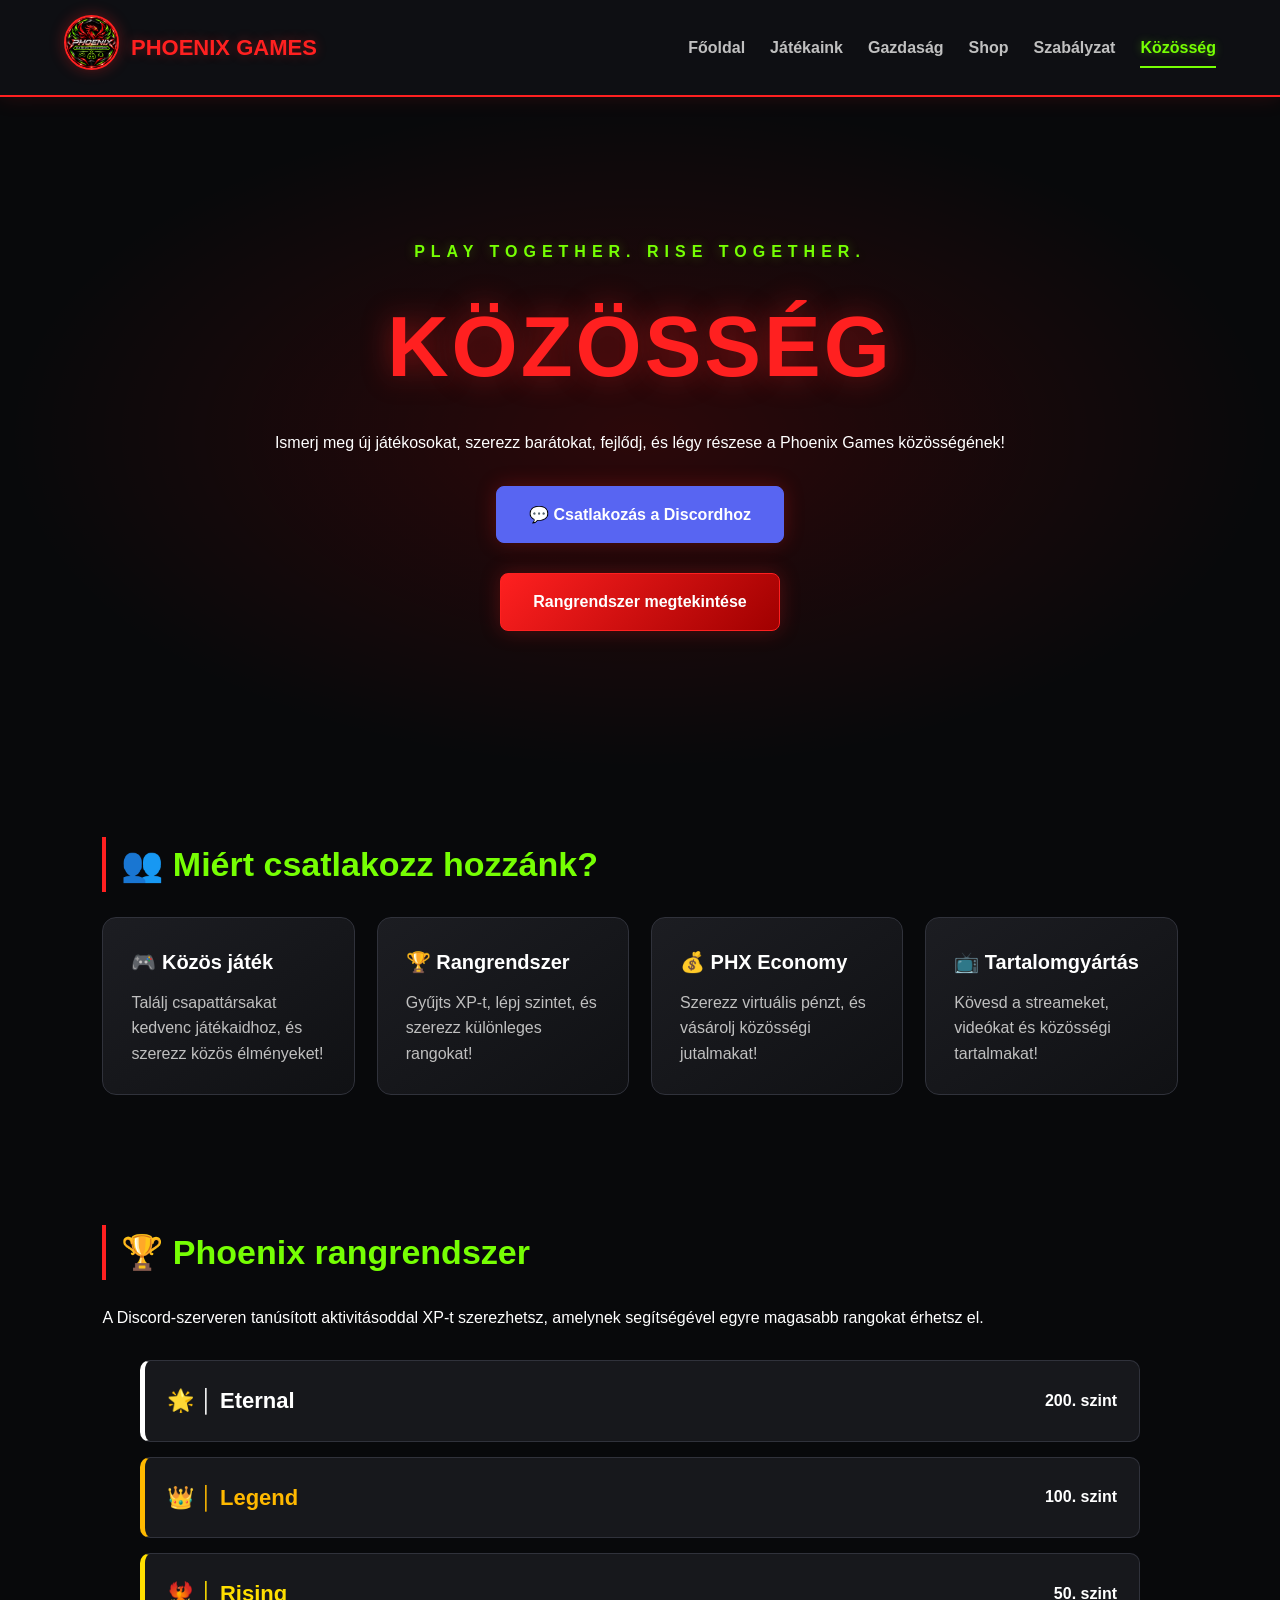
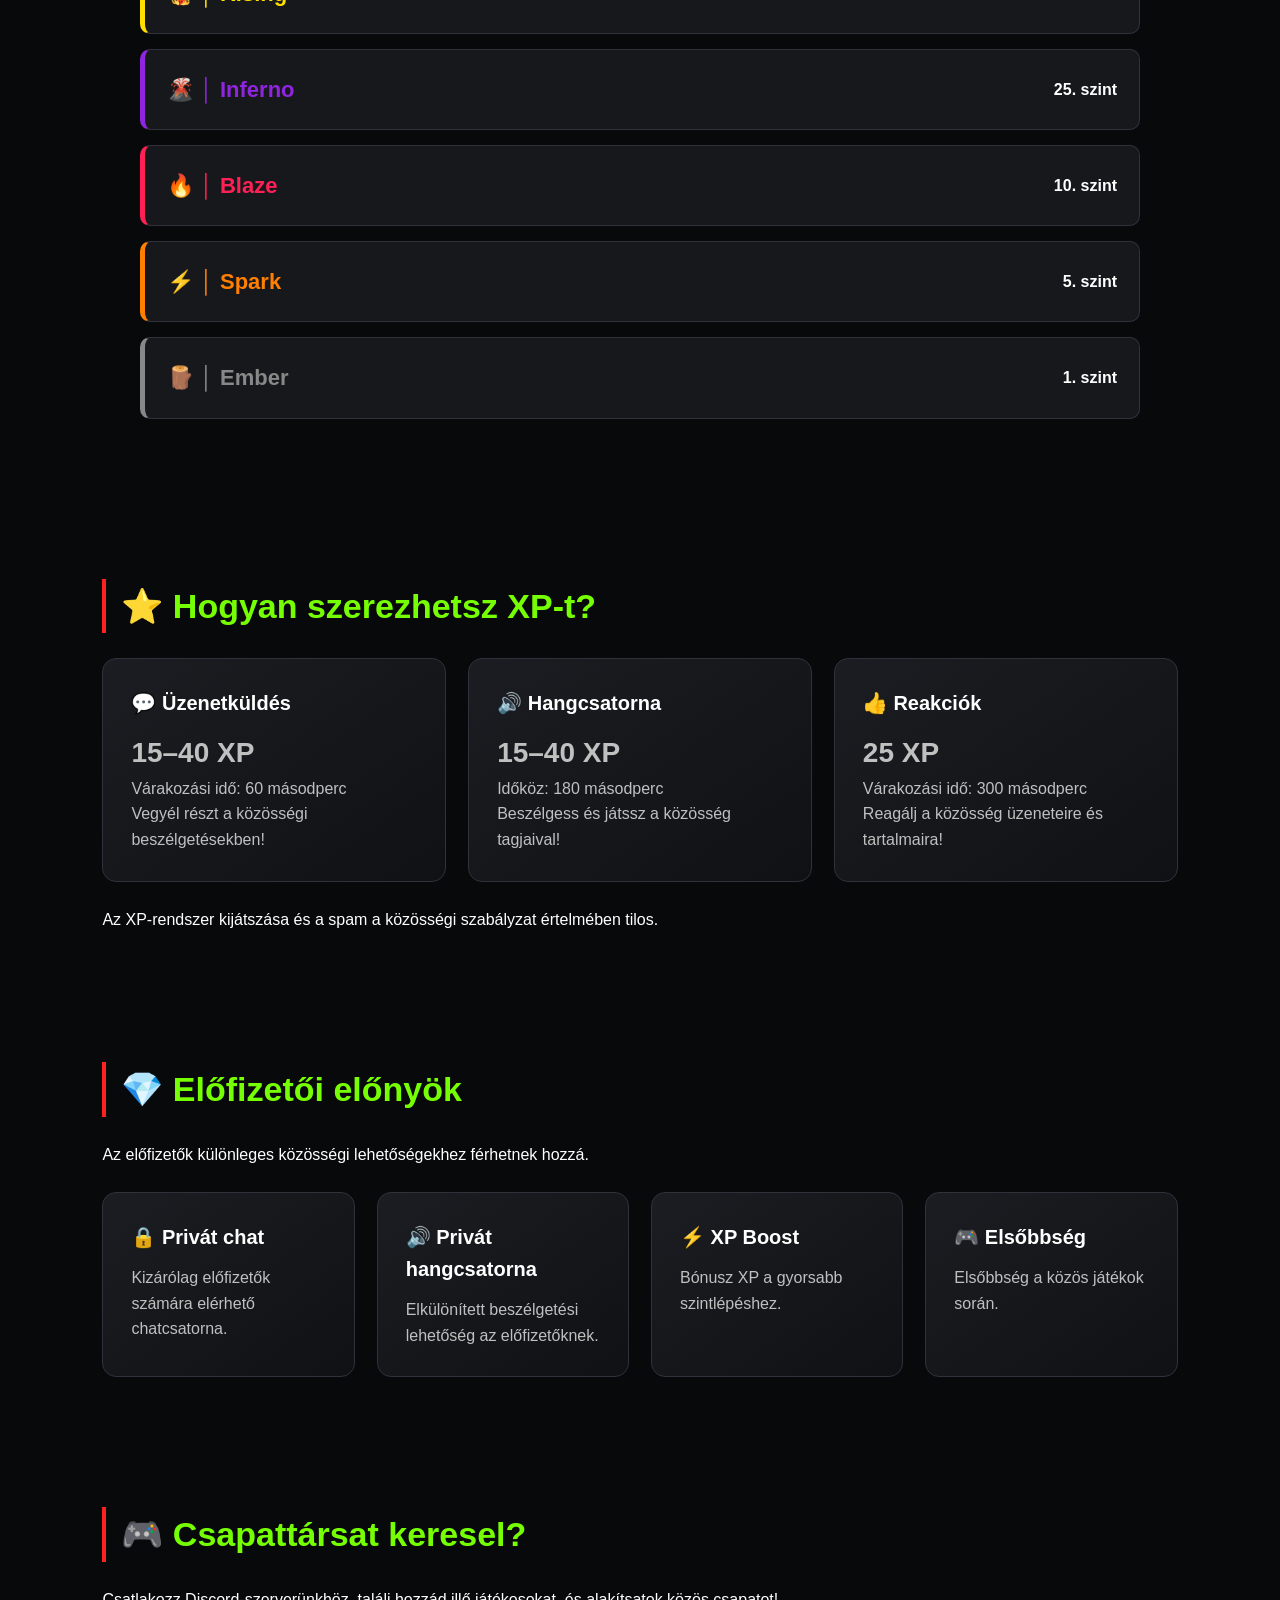
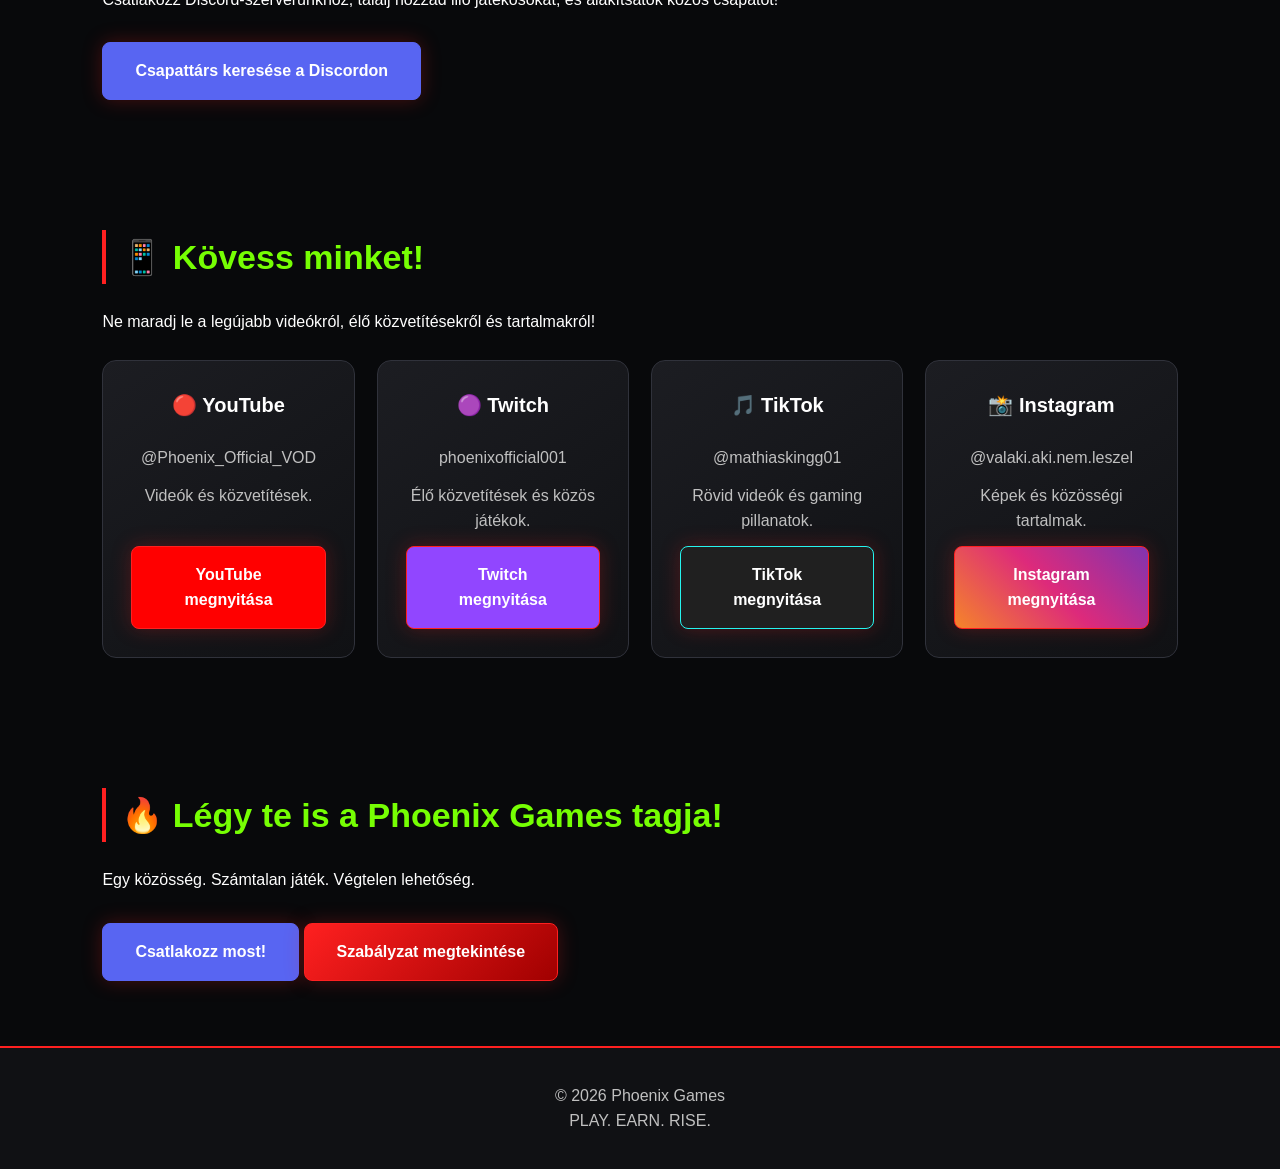
==== community.html @ 43235e29 "Phoenix Games - Közösségi aloldal létrehozása HU: A Phoenix Games közösségi aloldalának létrehozása" ====
<!DOCTYPE html>
<html lang="hu">
<head>
    <meta charset="UTF-8">
    <meta name="viewport" content="width=device-width, initial-scale=1.0">

    <title>Phoenix Games | Közösség</title>

    <link rel="stylesheet" href="style.css">
    <link rel="icon" type="image/png" href="logo.png">

    <style>
        .rank-list {
            max-width: 1000px;
            margin: 30px auto;
        }

        .rank-item {
            display: flex;
            justify-content: space-between;
            align-items: center;
            background: #17181c;
            border: 1px solid #30323b;
            border-left: 5px solid var(--rank-color);
            border-radius: 10px;
            padding: 22px;
            margin-bottom: 15px;
            transition: 0.3s;
        }

        .rank-item:hover {
            border-color: var(--rank-color);
            transform: translateX(5px);
        }

        .rank-name {
            color: var(--rank-color);
            font-size: 22px;
            font-weight: bold;
        }

        .rank-level {
            color: white;
            font-weight: bold;
        }

        .discord-button {
            background: #5865F2;
            border: 1px solid #5865F2;
        }

        .discord-button:hover {
            background: #4752C4;
        }

        .social-card {
            display: flex;
            flex-direction: column;
            align-items: center;
            text-align: center;
            gap: 12px;
        }

        .social-card .button {
            width: 100%;
            margin-top: auto;
        }

        .youtube {
            background: #FF0000;
        }

        .twitch {
            background: #9146FF;
        }

        .tiktok {
            background: #202020;
            border: 1px solid #25F4EE;
        }

        .instagram {
            background: linear-gradient(
                45deg,
                #F58529,
                #DD2A7B,
                #8134AF
            );
        }

        .xp-value {
            font-size: 28px;
            font-weight: bold;
            color: #76ff03;
        }

        @media (max-width: 768px) {
            .rank-item {
                padding: 16px;
            }

            .rank-name {
                font-size: 18px;
            }
        }
    </style>

</head>

<body>

    <header>

        <div class="logo">
            <a href="index.html">
                <img src="logo.png" alt="Phoenix Games" class="logo-img">
            </a>
            <span>PHOENIX GAMES</span>
        </div>

        <nav id="menu">
            <a href="index.html">Főoldal</a>
            <a href="games.html">Játékaink</a>
            <a href="economy.html">Gazdaság</a>
            <a href="shop.html">Shop</a>
            <a href="rules.html">Szabályzat</a>
            <a href="community.html">Közösség</a>
        </nav>

        <button id="menu-button"
                type="button"
                aria-label="Menü megnyitása"
                aria-controls="menu">
            ☰
        </button>

    </header>

    <main>

        <!-- KÖZÖSSÉGI FŐOLDAL -->

        <section class="hero">

            <p class="subtitle">PLAY TOGETHER. RISE TOGETHER.</p>

            <h1>KÖZÖSSÉG</h1>

            <p>
                Ismerj meg új játékosokat,
                szerezz barátokat, fejlődj,
                és légy részese a Phoenix Games közösségének!
            </p>

            <a class="button discord-button"
               href="https://discord.gg/WCxk4HY8d3"
               target="_blank"
               rel="noopener noreferrer">

                💬 Csatlakozás a Discordhoz

            </a>

            <a class="button" href="#ranks">
                Rangrendszer megtekintése
            </a>

        </section>

        <!-- KÖZÖSSÉGI LEHETŐSÉGEK -->

        <section id="community">

            <h2>👥 Miért csatlakozz hozzánk?</h2>

            <div class="cards">

                <article class="card">
                    <h3>🎮 Közös játék</h3>
                    <p>
                        Találj csapattársakat kedvenc
                        játékaidhoz, és szerezz közös élményeket!
                    </p>
                </article>

                <article class="card">
                    <h3>🏆 Rangrendszer</h3>
                    <p>
                        Gyűjts XP-t, lépj szintet,
                        és szerezz különleges rangokat!
                    </p>
                </article>

                <article class="card">
                    <h3>💰 PHX Economy</h3>
                    <p>
                        Szerezz virtuális pénzt,
                        és vásárolj közösségi jutalmakat!
                    </p>
                </article>

                <article class="card">
                    <h3>📺 Tartalomgyártás</h3>
                    <p>
                        Kövesd a streameket,
                        videókat és közösségi tartalmakat!
                    </p>
                </article>

            </div>

        </section>

        <!-- RANGRENDSZER -->

        <section id="ranks">

            <h2>🏆 Phoenix rangrendszer</h2>

            <p>
                A Discord-szerveren tanúsított aktivitásoddal
                XP-t szerezhetsz, amelynek segítségével
                egyre magasabb rangokat érhetsz el.
            </p>

            <div class="rank-list">

                <div class="rank-item"
                     style="--rank-color: #FFFFFF;">
                    <span class="rank-name">🌟 │ Eternal</span>
                    <span class="rank-level">200. szint</span>
                </div>

                <div class="rank-item"
                     style="--rank-color: #FFB900;">
                    <span class="rank-name">👑 │ Legend</span>
                    <span class="rank-level">100. szint</span>
                </div>

                <div class="rank-item"
                     style="--rank-color: #FFDF00;">
                    <span class="rank-name">🐦‍🔥 │ Rising</span>
                    <span class="rank-level">50. szint</span>
                </div>

                <div class="rank-item"
                     style="--rank-color: #9025DF;">
                    <span class="rank-name">🌋 │ Inferno</span>
                    <span class="rank-level">25. szint</span>
                </div>

                <div class="rank-item"
                     style="--rank-color: #FF2055;">
                    <span class="rank-name">🔥 │ Blaze</span>
                    <span class="rank-level">10. szint</span>
                </div>

                <div class="rank-item"
                     style="--rank-color: #FF8000;">
                    <span class="rank-name">⚡ │ Spark</span>
                    <span class="rank-level">5. szint</span>
                </div>

                <div class="rank-item"
                     style="--rank-color: #888888;">
                    <span class="rank-name">🪵 │ Ember</span>
                    <span class="rank-level">1. szint</span>
                </div>

            </div>

        </section>

        <!-- XP RENDSZER -->

        <section id="xp">

            <h2>⭐ Hogyan szerezhetsz XP-t?</h2>

            <div class="cards">

                <article class="card">

                    <h3>💬 Üzenetküldés</h3>

                    <p class="xp-value">15–40 XP</p>

                    <p>Várakozási idő: 60 másodperc</p>

                    <p>
                        Vegyél részt a közösségi
                        beszélgetésekben!
                    </p>

                </article>

                <article class="card">

                    <h3>🔊 Hangcsatorna</h3>

                    <p class="xp-value">15–40 XP</p>

                    <p>Időköz: 180 másodperc</p>

                    <p>
                        Beszélgess és játssz
                        a közösség tagjaival!
                    </p>

                </article>

                <article class="card">

                    <h3>👍 Reakciók</h3>

                    <p class="xp-value">25 XP</p>

                    <p>Várakozási idő: 300 másodperc</p>

                    <p>
                        Reagálj a közösség
                        üzeneteire és tartalmaira!
                    </p>

                </article>

            </div>

            <p style="margin-top: 25px;">
                Az XP-rendszer kijátszása és a spam
                a közösségi szabályzat értelmében tilos.
            </p>

        </section>

        <!-- ELŐFIZETŐI ELŐNYÖK -->

        <section id="subscribers">

            <h2>💎 Előfizetői előnyök</h2>

            <p>
                Az előfizetők különleges közösségi
                lehetőségekhez férhetnek hozzá.
            </p>

            <div class="cards">

                <article class="card">
                    <h3>🔒 Privát chat</h3>
                    <p>Kizárólag előfizetők számára elérhető chatcsatorna.</p>
                </article>

                <article class="card">
                    <h3>🔊 Privát hangcsatorna</h3>
                    <p>Elkülönített beszélgetési lehetőség az előfizetőknek.</p>
                </article>

                <article class="card">
                    <h3>⚡ XP Boost</h3>
                    <p>Bónusz XP a gyorsabb szintlépéshez.</p>
                </article>

                <article class="card">
                    <h3>🎮 Elsőbbség</h3>
                    <p>Elsőbbség a közös játékok során.</p>
                </article>

            </div>

        </section>

        <!-- CSAPATKERESÉS -->

        <section id="team">

            <h2>🎮 Csapattársat keresel?</h2>

            <p>
                Csatlakozz Discord-szerverünkhöz,
                találj hozzád illő játékosokat,
                és alakítsatok közös csapatot!
            </p>

            <a class="button discord-button"
               href="https://discord.gg/WCxk4HY8d3"
               target="_blank"
               rel="noopener noreferrer">

                Csapattárs keresése a Discordon

            </a>

        </section>

        <!-- KÖZÖSSÉGI MÉDIA -->

        <section id="socials">

            <h2>📱 Kövess minket!</h2>

            <p>
                Ne maradj le a legújabb videókról,
                élő közvetítésekről és tartalmakról!
            </p>

            <div class="cards">

                <article class="card social-card">

                    <h3>🔴 YouTube</h3>

                    <p>@Phoenix_Official_VOD</p>

                    <p>Videók és közvetítések.</p>

                    <a class="button youtube"
                       href="https://www.youtube.com/@Phoenix_Official_VOD"
                       target="_blank"
                       rel="noopener noreferrer">

                        YouTube megnyitása

                    </a>

                </article>

                <article class="card social-card">

                    <h3>🟣 Twitch</h3>

                    <p>phoenixofficial001</p>

                    <p>Élő közvetítések és közös játékok.</p>

                    <a class="button twitch"
                       href="https://www.twitch.tv/phoenixofficial001"
                       target="_blank"
                       rel="noopener noreferrer">

                        Twitch megnyitása

                    </a>

                </article>

                <article class="card social-card">

                    <h3>🎵 TikTok</h3>

                    <p>@mathiaskingg01</p>

                    <p>Rövid videók és gaming pillanatok.</p>

                    <a class="button tiktok"
                       href="https://www.tiktok.com/@mathiaskingg01"
                       target="_blank"
                       rel="noopener noreferrer">

                        TikTok megnyitása

                    </a>

                </article>

                <article class="card social-card">

                    <h3>📸 Instagram</h3>

                    <p>@valaki.aki.nem.leszel</p>

                    <p>Képek és közösségi tartalmak.</p>

                    <a class="button instagram"
                       href="https://www.instagram.com/valaki.aki.nem.leszel/?hl=hu"
                       target="_blank"
                       rel="noopener noreferrer">

                        Instagram megnyitása

                    </a>

                </article>

            </div>

        </section>

        <!-- DISCORD CSATLAKOZÁS -->

        <section id="join">

            <h2>🔥 Légy te is a Phoenix Games tagja!</h2>

            <p>
                Egy közösség. Számtalan játék.
                Végtelen lehetőség.
            </p>

            <a class="button discord-button"
               href="https://discord.gg/WCxk4HY8d3"
               target="_blank"
               rel="noopener noreferrer">

                Csatlakozz most!

            </a>

            <a class="button" href="rules.html">
                Szabályzat megtekintése
            </a>

        </section>

    </main>

    <footer>
        <p>© 2026 Phoenix Games</p>
        <p>PLAY. EARN. RISE.</p>
    </footer>

    <script src="script.js"></script>

</body>
</html>
---- style.css ----
/* PHOENIX GAMES - DESIGN V2.0 */

:root {
    --background: #08090b;
    --panel: #141519;
    --red: #ff2020;
    --green: #76ff03;
    --silver: #c0c0c0;
    --white: #ffffff;
}

* {
    margin: 0;
    padding: 0;
    box-sizing: border-box;
}

html {
    scroll-behavior: smooth;
}

body {
    background: var(--background);
    color: var(--white);
    font-family: Arial, sans-serif;
    line-height: 1.6;
}

/* NAVIGÁCIÓS MENÜ */

header {
    display: flex;
    justify-content: space-between;
    align-items: center;
    padding: 15px 5%;
    background: rgba(15, 16, 20, 0.96);
    backdrop-filter: blur(15px);
    border-bottom: 2px solid var(--red);
    box-shadow: 0 0 20px #ff202025;
    position: sticky;
    top: 0;
    z-index: 100;
}

.logo {
    display: flex;
    align-items: center;
    gap: 12px;
    color: var(--red);
    font-size: 22px;
    font-weight: bold;
    text-shadow: 0 0 12px #ff202055;
}

.logo-img {
    width: 55px;
    height: 55px;
    object-fit: cover;
    border-radius: 50%;
    border: 2px solid var(--red);
    box-shadow: 0 0 15px #ff202055;
}

nav {
    display: flex;
    align-items: center;
    gap: 25px;
}

nav a {
    position: relative;
    color: var(--silver);
    text-decoration: none;
    font-weight: bold;
    padding: 8px 0;
    transition: 0.3s;
}

nav a::after {
    content: "";
    position: absolute;
    bottom: 0;
    left: 0;
    width: 0;
    height: 2px;
    background: var(--green);
    transition: width 0.3s;
}

nav a:hover {
    color: var(--green);
}

nav a:hover::after {
    width: 100%;
}

/* FŐOLDAL */

.hero {
    min-height: 75vh;
    display: flex;
    flex-direction: column;
    justify-content: center;
    align-items: center;
    text-align: center;
    padding: 60px 20px;
    background:
        radial-gradient(
            ellipse at center,
            #ff000025,
            transparent 70%
        ),
        var(--background);
}

.hero h1 {
    font-size: clamp(38px, 8vw, 85px);
    font-weight: 900;
    color: var(--red);
    text-shadow: 0 0 30px #ff202070;
    margin: 15px 0;
    letter-spacing: 3px;
}

.hero p {
    max-width: 800px;
}

.subtitle {
    letter-spacing: 6px;
    color: var(--green);
    font-weight: bold;
    text-shadow: 0 0 12px #76ff0355;
}

/* BANNER */

.banner {
    width: 100%;
    max-width: 1200px;
    height: auto;
    display: block;
    margin: 0 auto 30px;
    border-radius: 14px;
    border: 1px solid var(--red);
    box-shadow: 0 0 30px #ff202040;
}

/* GOMBOK */

.button {
    display: inline-block;
    margin-top: 30px;
    padding: 15px 32px;
    background: linear-gradient(
        135deg,
        #ff2020,
        #a00000
    );
    color: white;
    text-decoration: none;
    border: 1px solid var(--red);
    border-radius: 8px;
    font-weight: bold;
    cursor: pointer;
    box-shadow: 0 0 20px #ff202040;
    transition: 0.3s;
}

.button:hover {
    background: var(--green);
    color: #080808;
    border-color: var(--green);
    transform: translateY(-4px);
    box-shadow: 0 0 25px #76ff0370;
}

.button:active {
    transform: scale(0.96);
}

/* SZEKCIÓK */

section {
    padding: 65px 8%;
    scroll-margin-top: 110px;
}

h2 {
    font-size: clamp(25px, 4vw, 34px);
    margin-bottom: 25px;
    color: var(--green);
    border-left: 4px solid var(--red);
    padding-left: 15px;
}

/* KÁRTYÁK */

.cards {
    display: grid;
    grid-template-columns: repeat(
        auto-fit, minmax(230px, 1fr)
    );
    gap: 22px;
    margin-top: 25px;
}

.card {
    position: relative;
    overflow: hidden;
    background: linear-gradient(
        145deg,
        #1c1d22,
        #101114
    );
    border: 1px solid #30323b;
    border-radius: 14px;
    padding: 28px;
    transition: 0.3s;
}

.card::before {
    content: "";
    position: absolute;
    top: 0;
    left: 0;
    width: 100%;
    height: 3px;
    background: linear-gradient(
        90deg,
        var(--red),
        var(--green)
    );
    opacity: 0;
    transition: 0.3s;
}

.card:hover {
    border-color: var(--green);
    transform: translateY(-7px);
    box-shadow: 0 0 25px #76ff0320;
}

.card:hover::before {
    opacity: 1;
}

.card h3 {
    color: white;
    margin-bottom: 12px;
    font-size: 20px;
}

.card p {
    color: var(--silver);
}

.card strong {
    color: var(--green);
    font-size: 17px;
}

/* LÁBLÉC */

footer {
    background: #101114;
    text-align: center;
    padding: 35px;
    color: var(--silver);
    border-top: 2px solid var(--red);
}

/* GÖRGETŐSÁV */

::-webkit-scrollbar {
    width: 9px;
}

::-webkit-scrollbar-track {
    background: #080808;
}

::-webkit-scrollbar-thumb {
    background: #b51a1a;
    border-radius: 10px;
}

::-webkit-scrollbar-thumb:hover {
    background: var(--red);
}

/* BILLENTYŰZETES NAVIGÁCIÓ */

a:focus-visible,
button:focus-visible {
    outline: 2px solid var(--green);
    outline-offset: 5px;
}

/* MOBIL MENÜ */

#menu-button {
    display: none;
    background: none;
    border: none;
    color: var(--green);
    font-size: 30px;
    cursor: pointer;
}

/* MOBIL OPTIMALIZÁLÁS */

@media (max-width: 768px) {

    header {
        padding: 12px 5%;
    }

    .logo {
        font-size: 17px;
    }

    .logo-img {
        width: 42px;
        height: 42px;
    }

    #menu-button {
        display: block;
    }

    nav {
        display: none;
        position: absolute;
        top: 100%;
        left: 0;
        width: 100%;
        background: #141519;
        padding: 25px;
        flex-direction: column;
        border-bottom: 2px solid var(--red);
    }

    nav.active {
        display: flex;
    }

    .hero {
        min-height: 60vh;
        padding: 30px 15px;
    }

    .hero h1 {
        letter-spacing: 1px;
    }

    .subtitle {
        letter-spacing: 3px;
    }

    section {
        padding: 40px 5%;
    }

    .cards {
        grid-template-columns: 1fr;
    }

    .banner {
        border-radius: 8px;
    }
}

/* CSÖKKENTETT ANIMÁCIÓ */

@media (prefers-reduced-motion: reduce) {
    html {
        scroll-behavior: auto;
    }

    * {
        transition: none !important;
    }
}
/* AKTUÁLIS OLDAL KIEMELÉSE */

nav a.current-page {
    color: var(--green);
    text-shadow: 0 0 10px #76ff0355;
}

nav a.current-page::after {
    width: 100%;
}
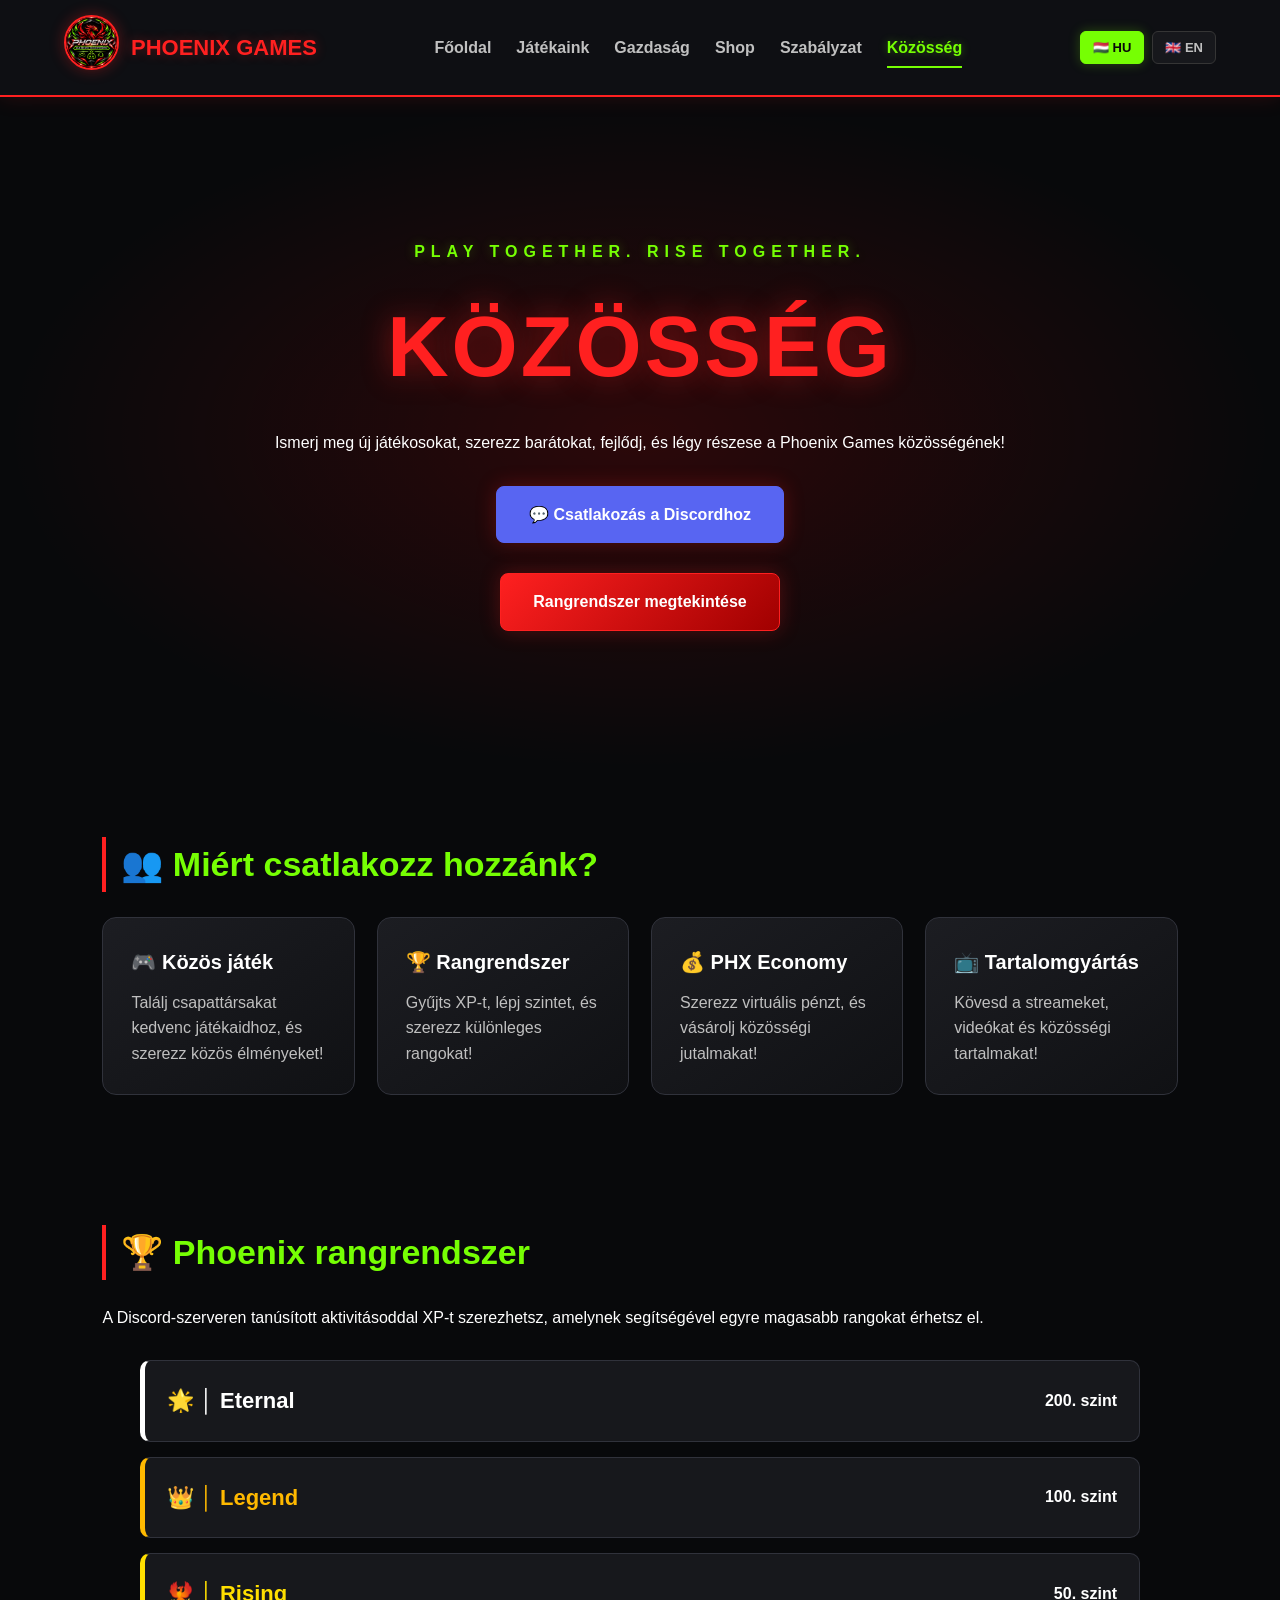
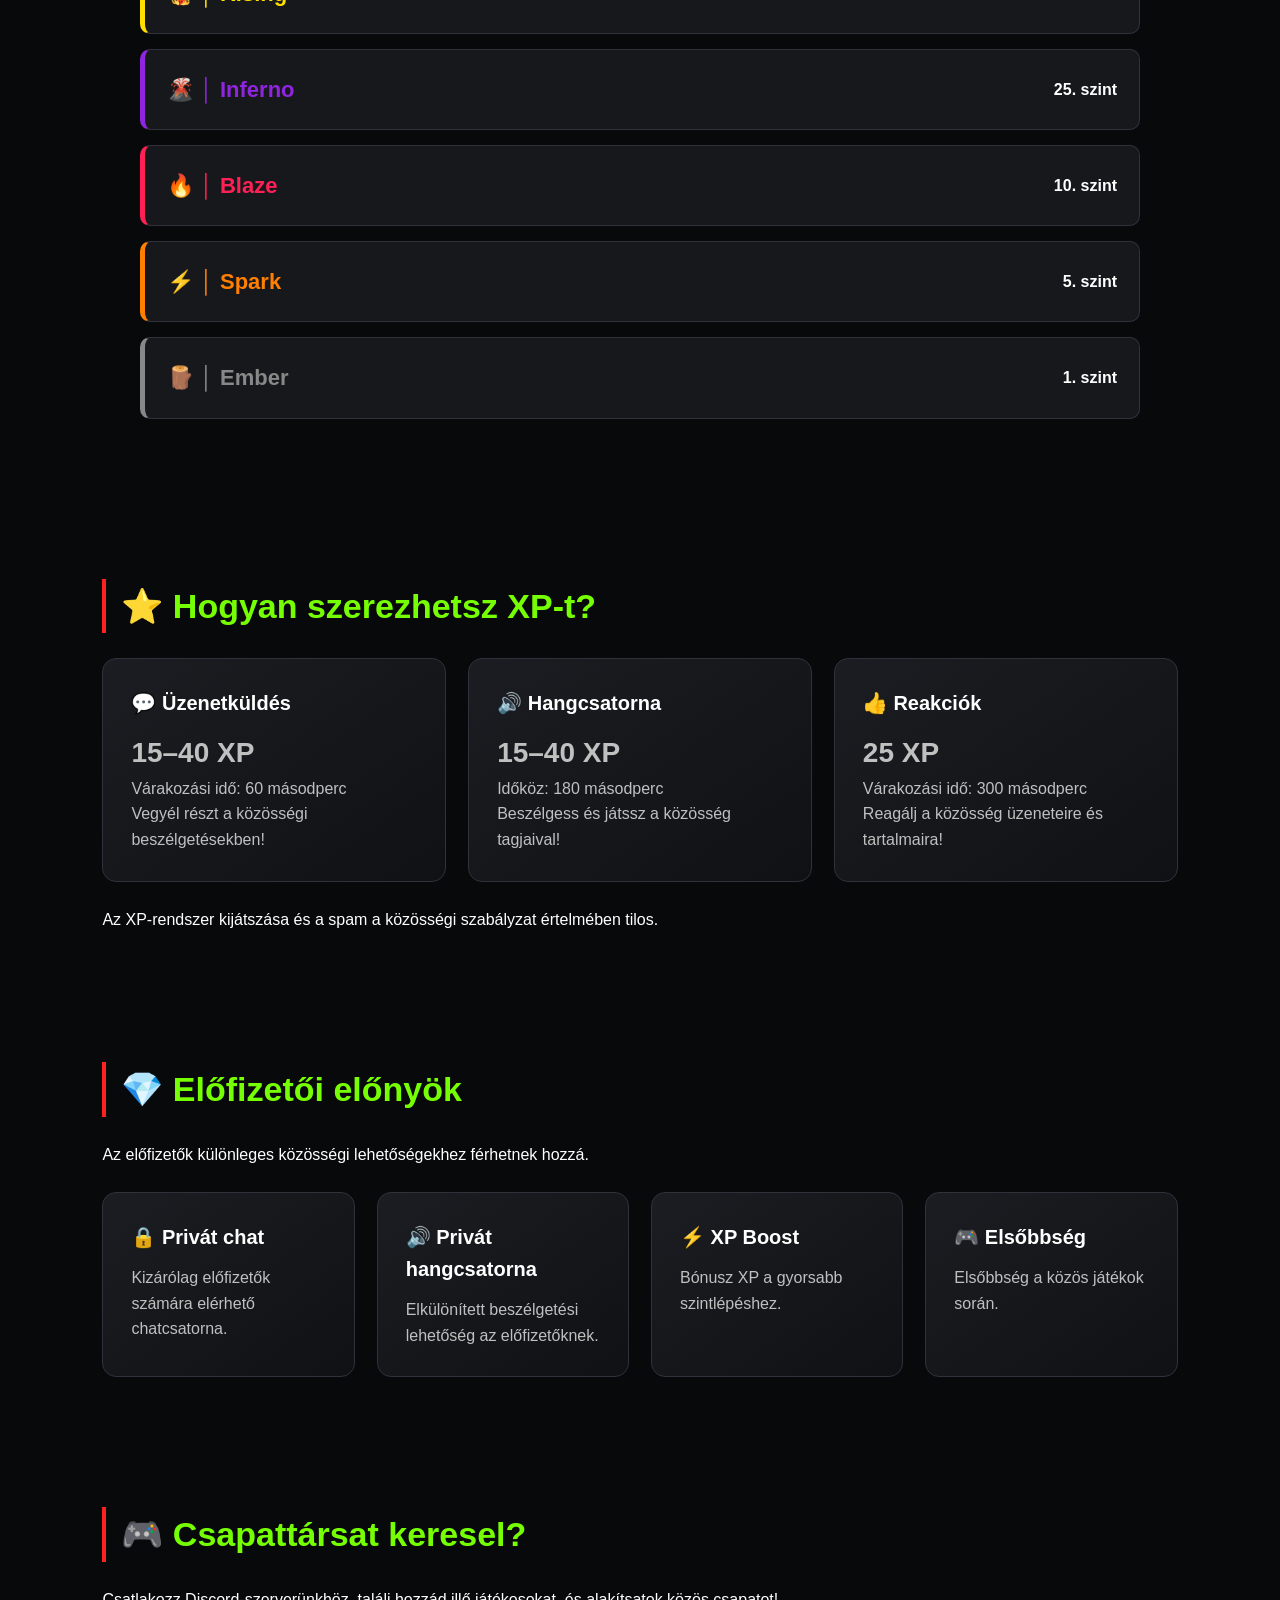
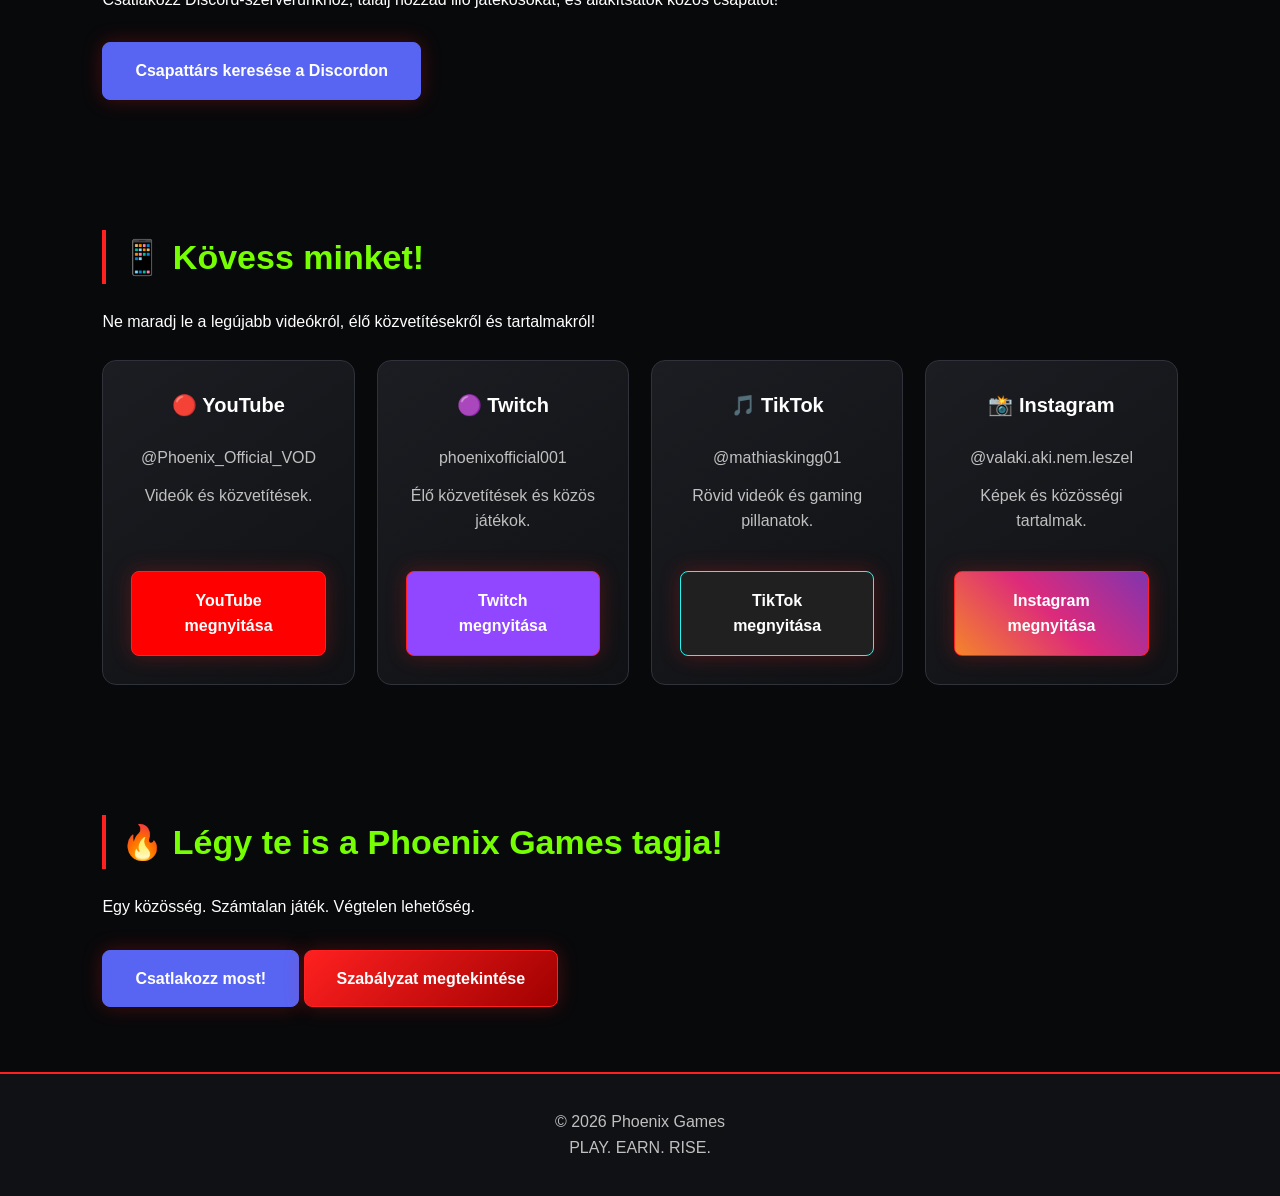
==== commit e7e01de7: "Phoenix Games - Közösség kétnyelvűvé alakítása HU: A Phoenix Games Közösség aloldal magyar–angol ny" ====
--- a/community.html
+++ b/community.html
@@ -1,3 +1,4 @@
+
 <!DOCTYPE html>
 <html lang="hu">
 <head>
@@ -109,6 +110,8 @@
 
 <body>
 
+    <!-- NAVIGÁCIÓ -->
+
     <header>
 
         <div class="logo">
@@ -119,13 +122,37 @@
         </div>
 
         <nav id="menu">
-            <a href="index.html">Főoldal</a>
-            <a href="games.html">Játékaink</a>
-            <a href="economy.html">Gazdaság</a>
-            <a href="shop.html">Shop</a>
-            <a href="rules.html">Szabályzat</a>
-            <a href="community.html">Közösség</a>
+
+            <a href="index.html" data-lang="home">Főoldal</a>
+            <a href="games.html" data-lang="games">Játékaink</a>
+            <a href="economy.html" data-lang="economy">Gazdaság</a>
+            <a href="shop.html" data-lang="shop">Shop</a>
+            <a href="rules.html" data-lang="rules">Szabályzat</a>
+            <a href="community.html" data-lang="community" aria-current="page">Közösség</a>
+
         </nav>
+
+        <!-- NYELVVÁLTÓ -->
+
+        <div class="language-switcher">
+
+            <button type="button"
+                    class="language-button active"
+                    data-language="hu"
+                    aria-label="Magyar"
+                    aria-pressed="true">
+                🇭🇺 HU
+            </button>
+
+            <button type="button"
+                    class="language-button"
+                    data-language="en"
+                    aria-label="English"
+                    aria-pressed="false">
+                🇬🇧 EN
+            </button>
+
+        </div>
 
         <button id="menu-button"
                 type="button"
@@ -144,9 +171,9 @@
 
             <p class="subtitle">PLAY TOGETHER. RISE TOGETHER.</p>
 
-            <h1>KÖZÖSSÉG</h1>
-
-            <p>
+            <h1 data-lang="community_title">KÖZÖSSÉG</h1>
+
+            <p data-lang="community_hero">
                 Ismerj meg új játékosokat,
                 szerezz barátokat, fejlődj,
                 és légy részese a Phoenix Games közösségének!
@@ -155,13 +182,16 @@
             <a class="button discord-button"
                href="https://discord.gg/WCxk4HY8d3"
                target="_blank"
-               rel="noopener noreferrer">
+               rel="noopener noreferrer"
+               data-lang="join_discord">
 
                 💬 Csatlakozás a Discordhoz
 
             </a>
 
-            <a class="button" href="#ranks">
+            <a class="button"
+               href="#ranks"
+               data-lang="view_rank_system">
                 Rangrendszer megtekintése
             </a>
 
@@ -171,40 +201,60 @@
 
         <section id="community">
 
-            <h2>👥 Miért csatlakozz hozzánk?</h2>
+            <h2 data-lang="why_join_title">
+                👥 Miért csatlakozz hozzánk?
+            </h2>
 
             <div class="cards">
 
                 <article class="card">
-                    <h3>🎮 Közös játék</h3>
-                    <p>
+
+                    <h3 data-lang="play_together_title">
+                        🎮 Közös játék
+                    </h3>
+
+                    <p data-lang="play_together_description">
                         Találj csapattársakat kedvenc
                         játékaidhoz, és szerezz közös élményeket!
                     </p>
+
                 </article>
 
                 <article class="card">
-                    <h3>🏆 Rangrendszer</h3>
-                    <p>
+
+                    <h3 data-lang="ranking_title">
+                        🏆 Rangrendszer
+                    </h3>
+
+                    <p data-lang="ranking_description">
                         Gyűjts XP-t, lépj szintet,
                         és szerezz különleges rangokat!
                     </p>
+
                 </article>
 
                 <article class="card">
+
                     <h3>💰 PHX Economy</h3>
-                    <p>
+
+                    <p data-lang="community_economy_description">
                         Szerezz virtuális pénzt,
                         és vásárolj közösségi jutalmakat!
                     </p>
+
                 </article>
 
                 <article class="card">
-                    <h3>📺 Tartalomgyártás</h3>
-                    <p>
+
+                    <h3 data-lang="content_title">
+                        📺 Tartalomgyártás
+                    </h3>
+
+                    <p data-lang="content_description">
                         Kövesd a streameket,
                         videókat és közösségi tartalmakat!
                     </p>
+
                 </article>
 
             </div>
@@ -215,9 +265,11 @@
 
         <section id="ranks">
 
-            <h2>🏆 Phoenix rangrendszer</h2>
-
-            <p>
+            <h2 data-lang="phoenix_ranks_title">
+                🏆 Phoenix rangrendszer
+            </h2>
+
+            <p data-lang="phoenix_ranks_description">
                 A Discord-szerveren tanúsított aktivitásoddal
                 XP-t szerezhetsz, amelynek segítségével
                 egyre magasabb rangokat érhetsz el.
@@ -227,44 +279,79 @@
 
                 <div class="rank-item"
                      style="--rank-color: #FFFFFF;">
+
                     <span class="rank-name">🌟 │ Eternal</span>
-                    <span class="rank-level">200. szint</span>
+
+                    <span class="rank-level" data-lang="level_200">
+                        200. szint
+                    </span>
+
                 </div>
 
                 <div class="rank-item"
                      style="--rank-color: #FFB900;">
+
                     <span class="rank-name">👑 │ Legend</span>
-                    <span class="rank-level">100. szint</span>
+
+                    <span class="rank-level" data-lang="level_100">
+                        100. szint
+                    </span>
+
                 </div>
 
                 <div class="rank-item"
                      style="--rank-color: #FFDF00;">
+
                     <span class="rank-name">🐦‍🔥 │ Rising</span>
-                    <span class="rank-level">50. szint</span>
+
+                    <span class="rank-level" data-lang="level_50">
+                        50. szint
+                    </span>
+
                 </div>
 
                 <div class="rank-item"
                      style="--rank-color: #9025DF;">
+
                     <span class="rank-name">🌋 │ Inferno</span>
-                    <span class="rank-level">25. szint</span>
+
+                    <span class="rank-level" data-lang="level_25">
+                        25. szint
+                    </span>
+
                 </div>
 
                 <div class="rank-item"
                      style="--rank-color: #FF2055;">
+
                     <span class="rank-name">🔥 │ Blaze</span>
-                    <span class="rank-level">10. szint</span>
+
+                    <span class="rank-level" data-lang="level_10">
+                        10. szint
+                    </span>
+
                 </div>
 
                 <div class="rank-item"
                      style="--rank-color: #FF8000;">
+
                     <span class="rank-name">⚡ │ Spark</span>
-                    <span class="rank-level">5. szint</span>
+
+                    <span class="rank-level" data-lang="level_5">
+                        5. szint
+                    </span>
+
                 </div>
 
                 <div class="rank-item"
                      style="--rank-color: #888888;">
+
                     <span class="rank-name">🪵 │ Ember</span>
-                    <span class="rank-level">1. szint</span>
+
+                    <span class="rank-level" data-lang="level_1">
+                        1. szint
+                    </span>
+
                 </div>
 
             </div>
@@ -275,19 +362,25 @@
 
         <section id="xp">
 
-            <h2>⭐ Hogyan szerezhetsz XP-t?</h2>
+            <h2 data-lang="xp_title">
+                ⭐ Hogyan szerezhetsz XP-t?
+            </h2>
 
             <div class="cards">
 
                 <article class="card">
 
-                    <h3>💬 Üzenetküldés</h3>
+                    <h3 data-lang="message_title">
+                        💬 Üzenetküldés
+                    </h3>
 
                     <p class="xp-value">15–40 XP</p>
 
-                    <p>Várakozási idő: 60 másodperc</p>
-
-                    <p>
+                    <p data-lang="message_cooldown">
+                        Várakozási idő: 60 másodperc
+                    </p>
+
+                    <p data-lang="message_description">
                         Vegyél részt a közösségi
                         beszélgetésekben!
                     </p>
@@ -296,13 +389,17 @@
 
                 <article class="card">
 
-                    <h3>🔊 Hangcsatorna</h3>
+                    <h3 data-lang="voice_title">
+                        🔊 Hangcsatorna
+                    </h3>
 
                     <p class="xp-value">15–40 XP</p>
 
-                    <p>Időköz: 180 másodperc</p>
-
-                    <p>
+                    <p data-lang="voice_interval">
+                        Időköz: 180 másodperc
+                    </p>
+
+                    <p data-lang="voice_description">
                         Beszélgess és játssz
                         a közösség tagjaival!
                     </p>
@@ -311,13 +408,17 @@
 
                 <article class="card">
 
-                    <h3>👍 Reakciók</h3>
+                    <h3 data-lang="reaction_title">
+                        👍 Reakciók
+                    </h3>
 
                     <p class="xp-value">25 XP</p>
 
-                    <p>Várakozási idő: 300 másodperc</p>
-
-                    <p>
+                    <p data-lang="reaction_cooldown">
+                        Várakozási idő: 300 másodperc
+                    </p>
+
+                    <p data-lang="reaction_description">
                         Reagálj a közösség
                         üzeneteire és tartalmaira!
                     </p>
@@ -326,9 +427,12 @@
 
             </div>
 
-            <p style="margin-top: 25px;">
+            <p style="margin-top: 25px;"
+               data-lang="xp_warning">
+
                 Az XP-rendszer kijátszása és a spam
                 a közösségi szabályzat értelmében tilos.
+
             </p>
 
         </section>
@@ -337,9 +441,11 @@
 
         <section id="subscribers">
 
-            <h2>💎 Előfizetői előnyök</h2>
-
-            <p>
+            <h2 data-lang="subscribers_title">
+                💎 Előfizetői előnyök
+            </h2>
+
+            <p data-lang="subscribers_description">
                 Az előfizetők különleges közösségi
                 lehetőségekhez férhetnek hozzá.
             </p>
@@ -347,23 +453,51 @@
             <div class="cards">
 
                 <article class="card">
-                    <h3>🔒 Privát chat</h3>
-                    <p>Kizárólag előfizetők számára elérhető chatcsatorna.</p>
+
+                    <h3 data-lang="private_chat_title">
+                        🔒 Privát chat
+                    </h3>
+
+                    <p data-lang="private_chat_description">
+                        Kizárólag előfizetők számára
+                        elérhető chatcsatorna.
+                    </p>
+
                 </article>
 
                 <article class="card">
-                    <h3>🔊 Privát hangcsatorna</h3>
-                    <p>Elkülönített beszélgetési lehetőség az előfizetőknek.</p>
+
+                    <h3 data-lang="private_voice_title">
+                        🔊 Privát hangcsatorna
+                    </h3>
+
+                    <p data-lang="private_voice_description">
+                        Elkülönített beszélgetési
+                        lehetőség az előfizetőknek.
+                    </p>
+
                 </article>
 
                 <article class="card">
+
                     <h3>⚡ XP Boost</h3>
-                    <p>Bónusz XP a gyorsabb szintlépéshez.</p>
+
+                    <p data-lang="xp_boost_description">
+                        Bónusz XP a gyorsabb szintlépéshez.
+                    </p>
+
                 </article>
 
                 <article class="card">
-                    <h3>🎮 Elsőbbség</h3>
-                    <p>Elsőbbség a közös játékok során.</p>
+
+                    <h3 data-lang="priority_title">
+                        🎮 Elsőbbség
+                    </h3>
+
+                    <p data-lang="priority_description">
+                        Elsőbbség a közös játékok során.
+                    </p>
+
                 </article>
 
             </div>
@@ -374,9 +508,11 @@
 
         <section id="team">
 
-            <h2>🎮 Csapattársat keresel?</h2>
-
-            <p>
+            <h2 data-lang="team_title">
+                🎮 Csapattársat keresel?
+            </h2>
+
+            <p data-lang="team_description">
                 Csatlakozz Discord-szerverünkhöz,
                 találj hozzád illő játékosokat,
                 és alakítsatok közös csapatot!
@@ -385,7 +521,8 @@
             <a class="button discord-button"
                href="https://discord.gg/WCxk4HY8d3"
                target="_blank"
-               rel="noopener noreferrer">
+               rel="noopener noreferrer"
+               data-lang="find_teammates">
 
                 Csapattárs keresése a Discordon
 
@@ -397,27 +534,34 @@
 
         <section id="socials">
 
-            <h2>📱 Kövess minket!</h2>
-
-            <p>
+            <h2 data-lang="socials_title">
+                📱 Kövess minket!
+            </h2>
+
+            <p data-lang="socials_description">
                 Ne maradj le a legújabb videókról,
                 élő közvetítésekről és tartalmakról!
             </p>
 
             <div class="cards">
 
+                <!-- YOUTUBE -->
+
                 <article class="card social-card">
 
                     <h3>🔴 YouTube</h3>
 
                     <p>@Phoenix_Official_VOD</p>
 
-                    <p>Videók és közvetítések.</p>
+                    <p data-lang="youtube_description">
+                        Videók és közvetítések.
+                    </p>
 
                     <a class="button youtube"
                        href="https://www.youtube.com/@Phoenix_Official_VOD"
                        target="_blank"
-                       rel="noopener noreferrer">
+                       rel="noopener noreferrer"
+                       data-lang="open_youtube">
 
                         YouTube megnyitása
 
@@ -425,18 +569,23 @@
 
                 </article>
 
+                <!-- TWITCH -->
+
                 <article class="card social-card">
 
                     <h3>🟣 Twitch</h3>
 
                     <p>phoenixofficial001</p>
 
-                    <p>Élő közvetítések és közös játékok.</p>
+                    <p data-lang="twitch_description">
+                        Élő közvetítések és közös játékok.
+                    </p>
 
                     <a class="button twitch"
                        href="https://www.twitch.tv/phoenixofficial001"
                        target="_blank"
-                       rel="noopener noreferrer">
+                       rel="noopener noreferrer"
+                       data-lang="open_twitch">
 
                         Twitch megnyitása
 
@@ -444,18 +593,23 @@
 
                 </article>
 
+                <!-- TIKTOK -->
+
                 <article class="card social-card">
 
                     <h3>🎵 TikTok</h3>
 
                     <p>@mathiaskingg01</p>
 
-                    <p>Rövid videók és gaming pillanatok.</p>
+                    <p data-lang="tiktok_description">
+                        Rövid videók és gaming pillanatok.
+                    </p>
 
                     <a class="button tiktok"
                        href="https://www.tiktok.com/@mathiaskingg01"
                        target="_blank"
-                       rel="noopener noreferrer">
+                       rel="noopener noreferrer"
+                       data-lang="open_tiktok">
 
                         TikTok megnyitása
 
@@ -463,18 +617,23 @@
 
                 </article>
 
+                <!-- INSTAGRAM -->
+
                 <article class="card social-card">
 
                     <h3>📸 Instagram</h3>
 
                     <p>@valaki.aki.nem.leszel</p>
 
-                    <p>Képek és közösségi tartalmak.</p>
+                    <p data-lang="instagram_description">
+                        Képek és közösségi tartalmak.
+                    </p>
 
                     <a class="button instagram"
                        href="https://www.instagram.com/valaki.aki.nem.leszel/?hl=hu"
                        target="_blank"
-                       rel="noopener noreferrer">
+                       rel="noopener noreferrer"
+                       data-lang="open_instagram">
 
                         Instagram megnyitása
 
@@ -490,9 +649,11 @@
 
         <section id="join">
 
-            <h2>🔥 Légy te is a Phoenix Games tagja!</h2>
-
-            <p>
+            <h2 data-lang="join_community_title">
+                🔥 Légy te is a Phoenix Games tagja!
+            </h2>
+
+            <p data-lang="hero_description">
                 Egy közösség. Számtalan játék.
                 Végtelen lehetőség.
             </p>
@@ -500,26 +661,391 @@
             <a class="button discord-button"
                href="https://discord.gg/WCxk4HY8d3"
                target="_blank"
-               rel="noopener noreferrer">
+               rel="noopener noreferrer"
+               data-lang="join_now">
 
                 Csatlakozz most!
 
             </a>
 
-            <a class="button" href="rules.html">
+            <a class="button"
+               href="rules.html"
+               data-lang="view_rules">
+
                 Szabályzat megtekintése
+
             </a>
 
         </section>
 
     </main>
 
+    <!-- LÁBLÉC -->
+
     <footer>
+
         <p>© 2026 Phoenix Games</p>
+
         <p>PLAY. EARN. RISE.</p>
+
     </footer>
 
     <script src="script.js"></script>
+    <script src="language.js"></script>
+
+    <!-- MAGYAR ÉS ANGOL FORDÍTÁSOK -->
+
+    <script>
+
+        Object.assign(translations.hu, {
+
+            community_title: "KÖZÖSSÉG",
+
+            community_hero:
+                "Ismerj meg új játékosokat, szerezz barátokat, fejlődj, és légy részese a Phoenix Games közösségének!",
+
+            join_discord:
+                "💬 Csatlakozás a Discordhoz",
+
+            view_rank_system:
+                "Rangrendszer megtekintése",
+
+            why_join_title:
+                "👥 Miért csatlakozz hozzánk?",
+
+            play_together_title:
+                "🎮 Közös játék",
+
+            play_together_description:
+                "Találj csapattársakat kedvenc játékaidhoz, és szerezz közös élményeket!",
+
+            ranking_title:
+                "🏆 Rangrendszer",
+
+            ranking_description:
+                "Gyűjts XP-t, lépj szintet, és szerezz különleges rangokat!",
+
+            community_economy_description:
+                "Szerezz virtuális pénzt, és vásárolj közösségi jutalmakat!",
+
+            content_title:
+                "📺 Tartalomgyártás",
+
+            content_description:
+                "Kövesd a streameket, videókat és közösségi tartalmakat!",
+
+            phoenix_ranks_title:
+                "🏆 Phoenix rangrendszer",
+
+            phoenix_ranks_description:
+                "A Discord-szerveren tanúsított aktivitásoddal XP-t szerezhetsz, amelynek segítségével egyre magasabb rangokat érhetsz el.",
+
+            level_200: "200. szint",
+
+            level_100: "100. szint",
+
+            level_50: "50. szint",
+
+            level_25: "25. szint",
+
+            level_10: "10. szint",
+
+            level_5: "5. szint",
+
+            level_1: "1. szint",
+
+            xp_title:
+                "⭐ Hogyan szerezhetsz XP-t?",
+
+            message_title:
+                "💬 Üzenetküldés",
+
+            message_cooldown:
+                "Várakozási idő: 60 másodperc",
+
+            message_description:
+                "Vegyél részt a közösségi beszélgetésekben!",
+
+            voice_title:
+                "🔊 Hangcsatorna",
+
+            voice_interval:
+                "Időköz: 180 másodperc",
+
+            voice_description:
+                "Beszélgess és játssz a közösség tagjaival!",
+
+            reaction_title:
+                "👍 Reakciók",
+
+            reaction_cooldown:
+                "Várakozási idő: 300 másodperc",
+
+            reaction_description:
+                "Reagálj a közösség üzeneteire és tartalmaira!",
+
+            xp_warning:
+                "Az XP-rendszer kijátszása és a spam a közösségi szabályzat értelmében tilos.",
+
+            subscribers_title:
+                "💎 Előfizetői előnyök",
+
+            subscribers_description:
+                "Az előfizetők különleges közösségi lehetőségekhez férhetnek hozzá.",
+
+            private_chat_title:
+                "🔒 Privát chat",
+
+            private_chat_description:
+                "Kizárólag előfizetők számára elérhető chatcsatorna.",
+
+            private_voice_title:
+                "🔊 Privát hangcsatorna",
+
+            private_voice_description:
+                "Elkülönített beszélgetési lehetőség az előfizetőknek.",
+
+            xp_boost_description:
+                "Bónusz XP a gyorsabb szintlépéshez.",
+
+            priority_title:
+                "🎮 Elsőbbség",
+
+            priority_description:
+                "Elsőbbség a közös játékok során.",
+
+            team_title:
+                "🎮 Csapattársat keresel?",
+
+            team_description:
+                "Csatlakozz Discord-szerverünkhöz, találj hozzád illő játékosokat, és alakítsatok közös csapatot!",
+
+            find_teammates:
+                "Csapattárs keresése a Discordon",
+
+            socials_title:
+                "📱 Kövess minket!",
+
+            socials_description:
+                "Ne maradj le a legújabb videókról, élő közvetítésekről és tartalmakról!",
+
+            youtube_description:
+                "Videók és közvetítések.",
+
+            open_youtube:
+                "YouTube megnyitása",
+
+            twitch_description:
+                "Élő közvetítések és közös játékok.",
+
+            open_twitch:
+                "Twitch megnyitása",
+
+            tiktok_description:
+                "Rövid videók és gaming pillanatok.",
+
+            open_tiktok:
+                "TikTok megnyitása",
+
+            instagram_description:
+                "Képek és közösségi tartalmak.",
+
+            open_instagram:
+                "Instagram megnyitása",
+
+            join_community_title:
+                "🔥 Légy te is a Phoenix Games tagja!",
+
+            join_now:
+                "Csatlakozz most!"
+
+        });
+
+        Object.assign(translations.en, {
+
+            community_title: "COMMUNITY",
+
+            community_hero:
+                "Meet new players, make friends, improve your skills, and become part of the Phoenix Games community!",
+
+            join_discord:
+                "💬 Join Discord",
+
+            view_rank_system:
+                "View Ranking System",
+
+            why_join_title:
+                "👥 Why Join Us?",
+
+            play_together_title:
+                "🎮 Play Together",
+
+            play_together_description:
+                "Find teammates for your favorite games and create memorable experiences together!",
+
+            ranking_title:
+                "🏆 Ranking System",
+
+            ranking_description:
+                "Earn XP, level up, and unlock exclusive ranks!",
+
+            community_economy_description:
+                "Earn virtual money and purchase community rewards!",
+
+            content_title:
+                "📺 Content Creation",
+
+            content_description:
+                "Follow our streams, videos, and community content!",
+
+            phoenix_ranks_title:
+                "🏆 Phoenix Ranking System",
+
+            phoenix_ranks_description:
+                "Stay active on our Discord server to earn XP and unlock increasingly higher ranks.",
+
+            level_200: "Level 200",
+
+            level_100: "Level 100",
+
+            level_50: "Level 50",
+
+            level_25: "Level 25",
+
+            level_10: "Level 10",
+
+            level_5: "Level 5",
+
+            level_1: "Level 1",
+
+            xp_title:
+                "⭐ How Can You Earn XP?",
+
+            message_title:
+                "💬 Sending Messages",
+
+            message_cooldown:
+                "Cooldown: 60 seconds",
+
+            message_description:
+                "Participate in community conversations!",
+
+            voice_title:
+                "🔊 Voice Channels",
+
+            voice_interval:
+                "Interval: 180 seconds",
+
+            voice_description:
+                "Chat and play games with community members!",
+
+            reaction_title:
+                "👍 Reactions",
+
+            reaction_cooldown:
+                "Cooldown: 300 seconds",
+
+            reaction_description:
+                "React to community messages and content!",
+
+            xp_warning:
+                "Exploiting the XP system and spamming are prohibited under the community rules.",
+
+            subscribers_title:
+                "💎 Subscriber Benefits",
+
+            subscribers_description:
+                "Subscribers gain access to exclusive community features.",
+
+            private_chat_title:
+                "🔒 Private Chat",
+
+            private_chat_description:
+                "An exclusive text channel available only to subscribers.",
+
+            private_voice_title:
+                "🔊 Private Voice Channel",
+
+            private_voice_description:
+                "A dedicated voice channel for subscribers.",
+
+            xp_boost_description:
+                "Bonus XP to help you level up faster.",
+
+            priority_title:
+                "🎮 Priority Access",
+
+            priority_description:
+                "Priority when joining community gaming sessions.",
+
+            team_title:
+                "🎮 Looking for Teammates?",
+
+            team_description:
+                "Join our Discord server, meet like-minded players, and build your own team!",
+
+            find_teammates:
+                "Find Teammates on Discord",
+
+            socials_title:
+                "📱 Follow Us!",
+
+            socials_description:
+                "Don't miss our latest videos, live streams, and content!",
+
+            youtube_description:
+                "Videos and streams.",
+
+            open_youtube:
+                "Open YouTube",
+
+            twitch_description:
+                "Live streams and community gaming sessions.",
+
+            open_twitch:
+                "Open Twitch",
+
+            tiktok_description:
+                "Short videos and gaming highlights.",
+
+            open_tiktok:
+                "Open TikTok",
+
+            instagram_description:
+                "Photos and community content.",
+
+            open_instagram:
+                "Open Instagram",
+
+            join_community_title:
+                "🔥 Become a Member of Phoenix Games!",
+
+            join_now:
+                "Join Now!"
+
+        });
+
+        function updatePageTitle() {
+
+            document.title = document.documentElement.lang === "en"
+                ? "Phoenix Games | Community"
+                : "Phoenix Games | Közösség";
+
+        }
+
+        document.addEventListener("DOMContentLoaded", () => {
+
+            updatePageTitle();
+
+            document.querySelectorAll("[data-language]").forEach(button => {
+
+                button.addEventListener("click", updatePageTitle);
+
+            });
+
+        });
+
+    </script>
 
 </body>
 </html>
--- a/style.css
+++ b/style.css
@@ -393,3 +393,78 @@
 nav a.current-page::after {
     width: 100%;
 }
+/* KÁRTYÁK ÉS GOMBOK EGYSÉGESÍTÉSE */
+
+.card {
+    display: flex;
+    flex-direction: column;
+    height: 100%;
+}
+
+.card > .button {
+    margin-top: auto;
+    width: 100%;
+    min-height: 85px;
+    display: flex;
+    align-items: center;
+    justify-content: center;
+    text-align: center;
+}
+
+.card:has(> .button) > p:last-of-type {
+    margin-bottom: 25px;
+}
+/* PHOENIX GAMES - NYELVVÁLTÓ */
+
+.language-switcher {
+    display: flex;
+    align-items: center;
+    gap: 8px;
+}
+
+.language-button {
+    background: #17181c;
+    color: #c0c0c0;
+    border: 1px solid #353535;
+    border-radius: 6px;
+    padding: 8px 12px;
+    font-size: 13px;
+    font-weight: bold;
+    cursor: pointer;
+    transition: 0.3s;
+}
+
+.language-button:hover {
+    color: var(--green);
+    border-color: var(--green);
+}
+
+.language-button.active {
+    background: var(--green);
+    color: #080808;
+    border-color: var(--green);
+    box-shadow: 0 0 12px #76ff0340;
+}
+
+@media (max-width: 1100px) {
+    header {
+        flex-wrap: wrap;
+        gap: 12px;
+    }
+
+    nav {
+        gap: 15px;
+    }
+}
+
+@media (max-width: 768px) {
+    .language-switcher {
+        gap: 5px;
+        margin-left: auto;
+    }
+
+    .language-button {
+        padding: 6px 8px;
+        font-size: 12px;
+    }
+}
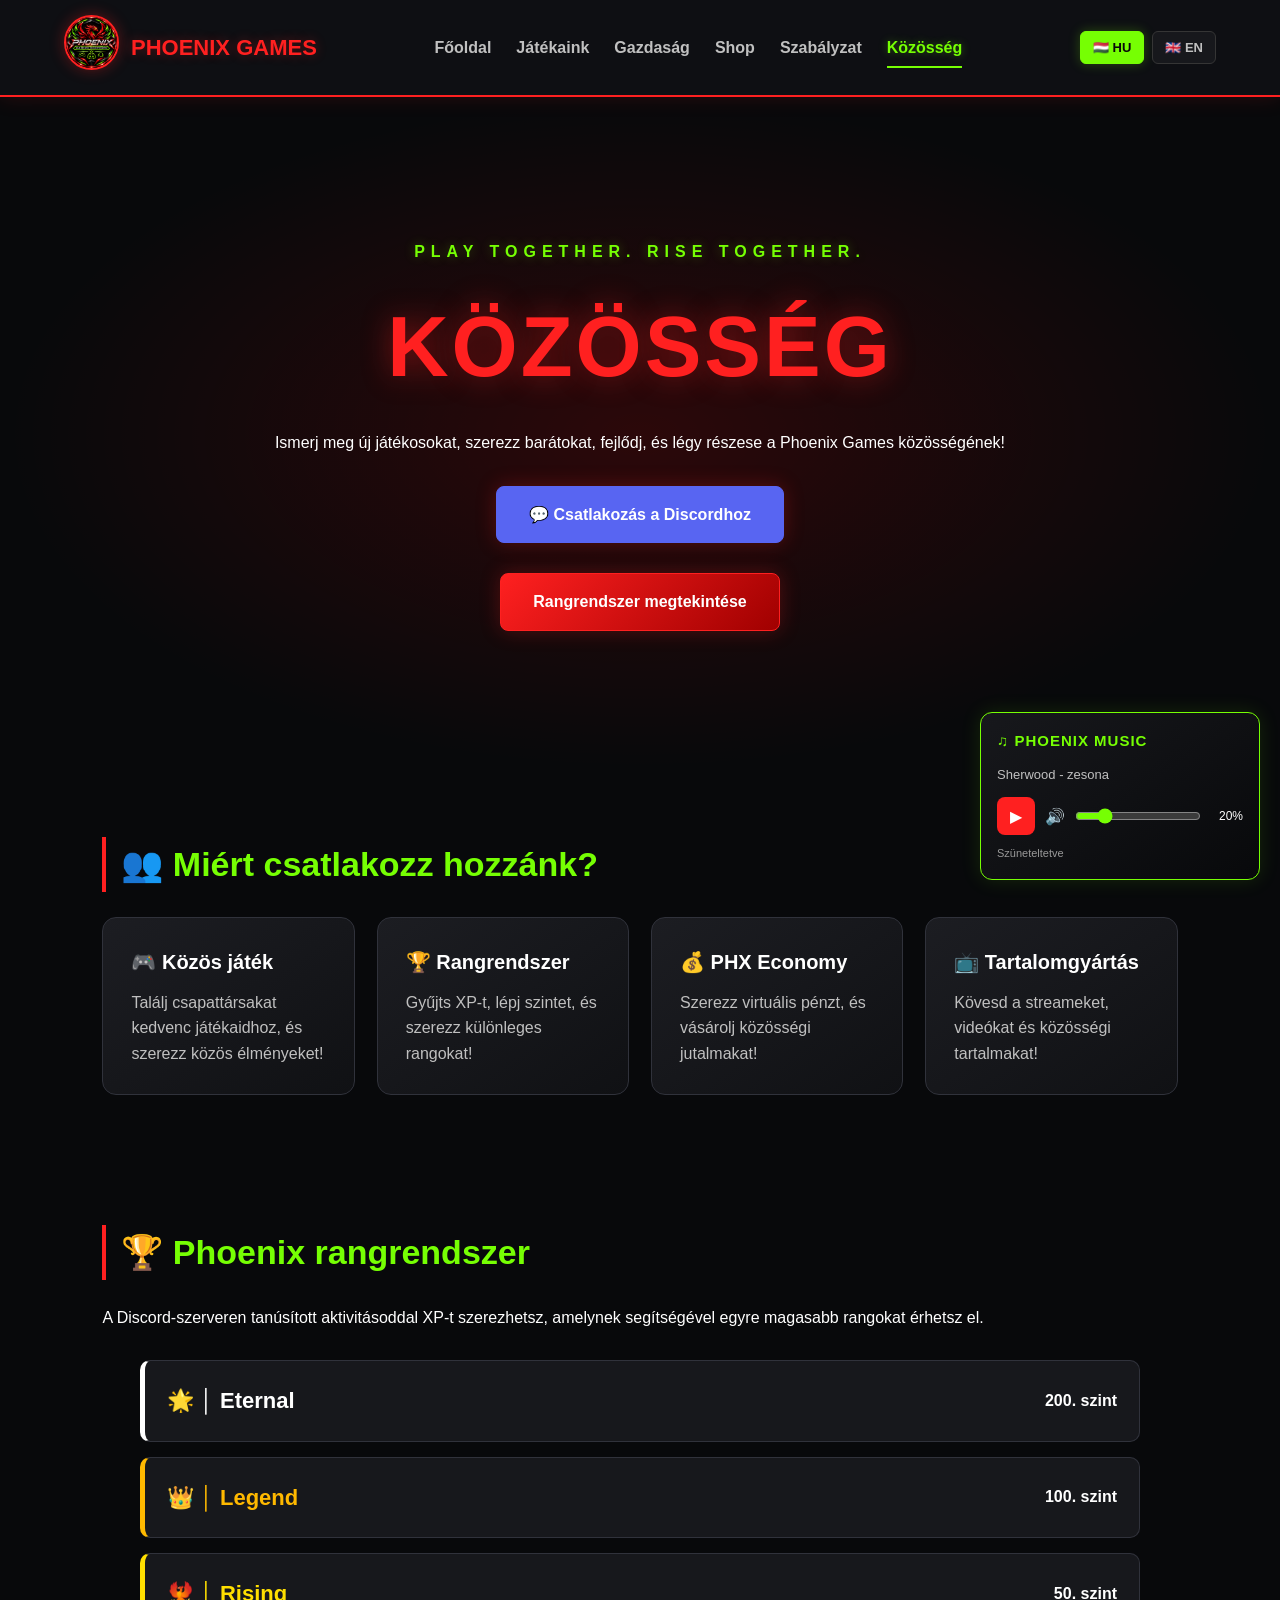
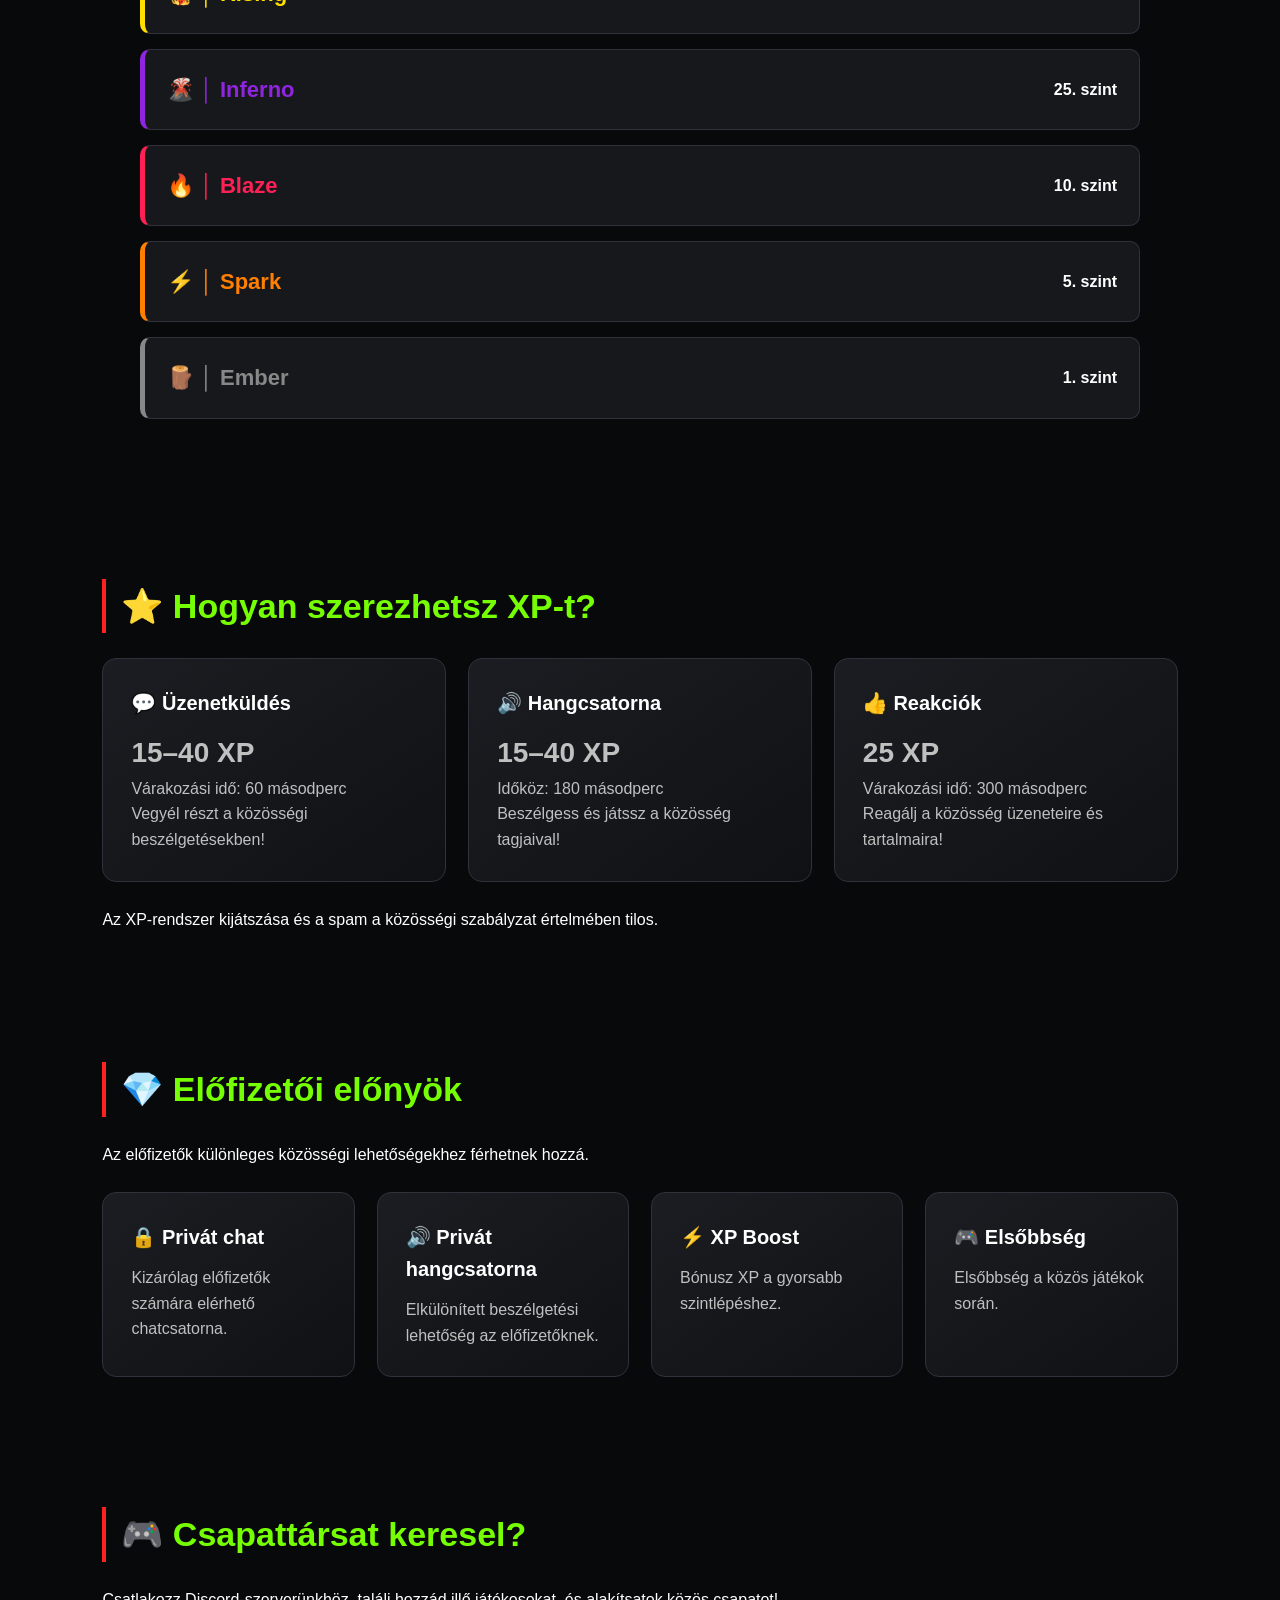
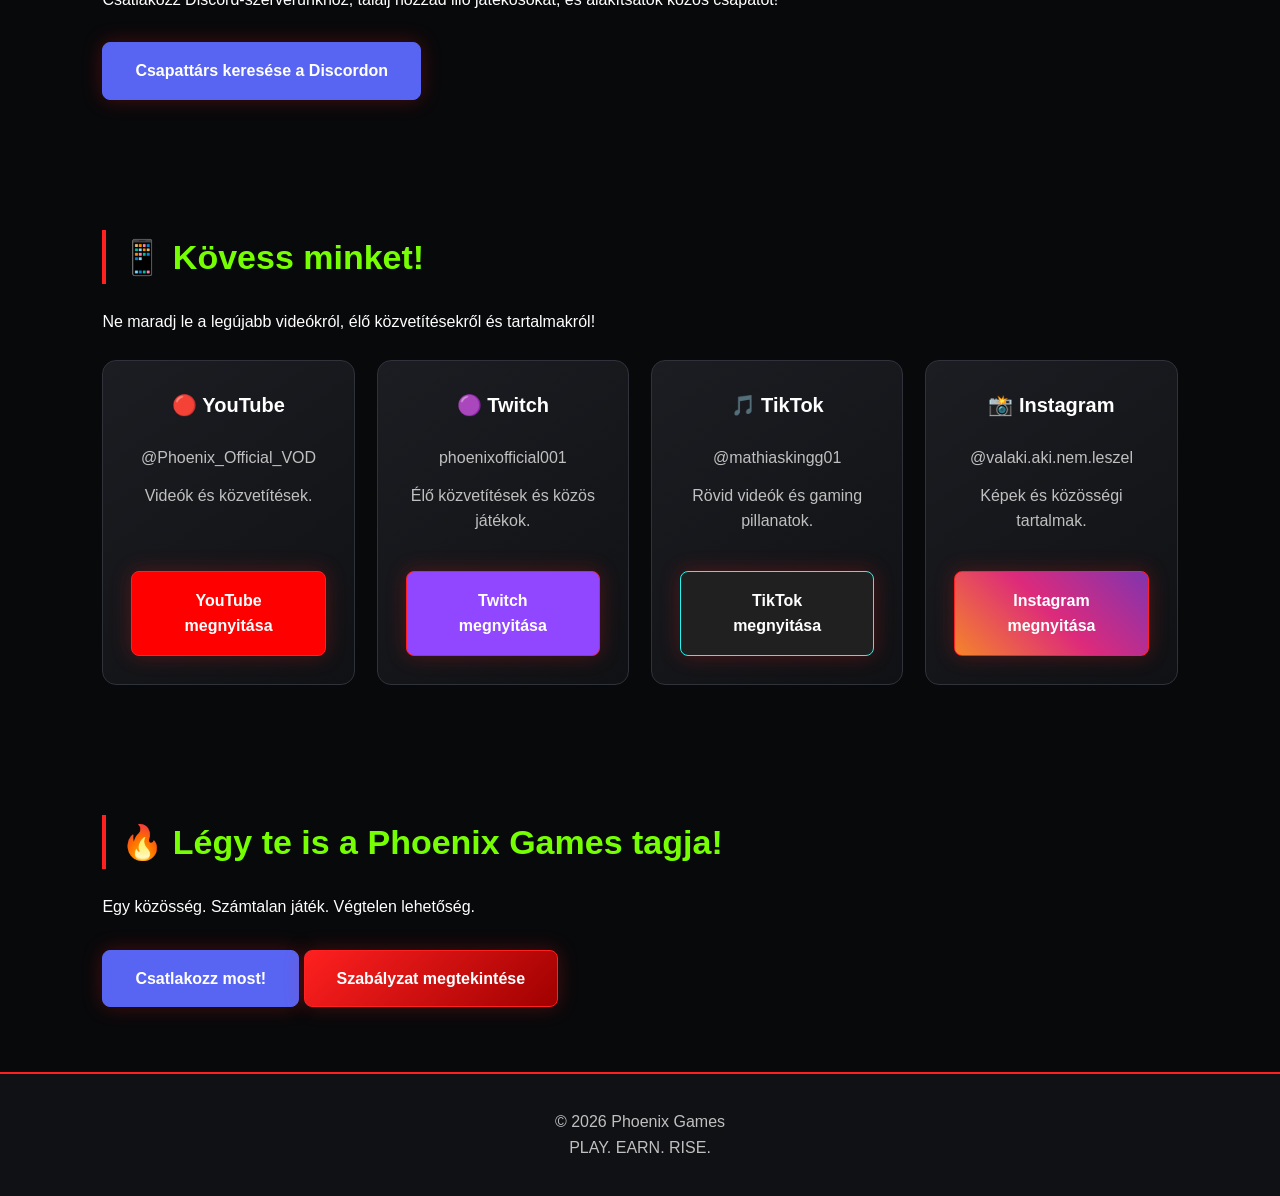
==== commit 3f4c062f: "Add music.js script to community.html" ====
--- a/community.html
+++ b/community.html
@@ -692,6 +692,7 @@
 
     <script src="script.js"></script>
     <script src="language.js"></script>
+    <script src="music.js"></script>
 
     <!-- MAGYAR ÉS ANGOL FORDÍTÁSOK -->
 
--- a/style.css
+++ b/style.css
@@ -468,3 +468,89 @@
         font-size: 12px;
     }
 }
+
+/* PHOENIX MUSIC PLAYER */
+
+#phoenix-music {
+    position: fixed;
+    bottom: 20px;
+    right: 20px;
+    width: 280px;
+    max-width: calc(100vw - 40px);
+    box-sizing: border-box;
+    background: linear-gradient(145deg, #17181c, #08090b);
+    border: 1px solid #76ff03;
+    border-radius: 12px;
+    padding: 16px;
+    box-shadow: 0 0 20px #76ff0320;
+    z-index: 9999;
+    color: #ffffff;
+}
+
+.music-header {
+    color: #76ff03;
+    font-size: 15px;
+    font-weight: bold;
+    letter-spacing: 1px;
+    margin-bottom: 12px;
+}
+
+.music-track {
+    color: #c0c0c0;
+    font-size: 13px;
+    margin-bottom: 12px;
+}
+
+.music-controls {
+    display: flex;
+    align-items: center;
+    gap: 10px;
+}
+
+#music-play {
+    width: 38px;
+    height: 38px;
+    flex-shrink: 0;
+    background: #ff2020;
+    color: #ffffff;
+    border: none;
+    border-radius: 8px;
+    cursor: pointer;
+    font-size: 16px;
+    transition: 0.3s;
+}
+
+#music-play:hover {
+    background: #76ff03;
+    color: #08090b;
+    box-shadow: 0 0 12px #76ff0360;
+}
+
+#music-volume {
+    flex: 1;
+    min-width: 0;
+    accent-color: #76ff03;
+    cursor: pointer;
+}
+
+#music-percent {
+    font-size: 12px;
+    min-width: 32px;
+    text-align: right;
+}
+
+#music-status {
+    color: #999999;
+    font-size: 11px;
+    margin-top: 10px;
+}
+
+@media (max-width: 768px) {
+    #phoenix-music {
+        bottom: 10px;
+        right: 10px;
+        width: 250px;
+        max-width: calc(100vw - 20px);
+        padding: 12px;
+    }
+}
